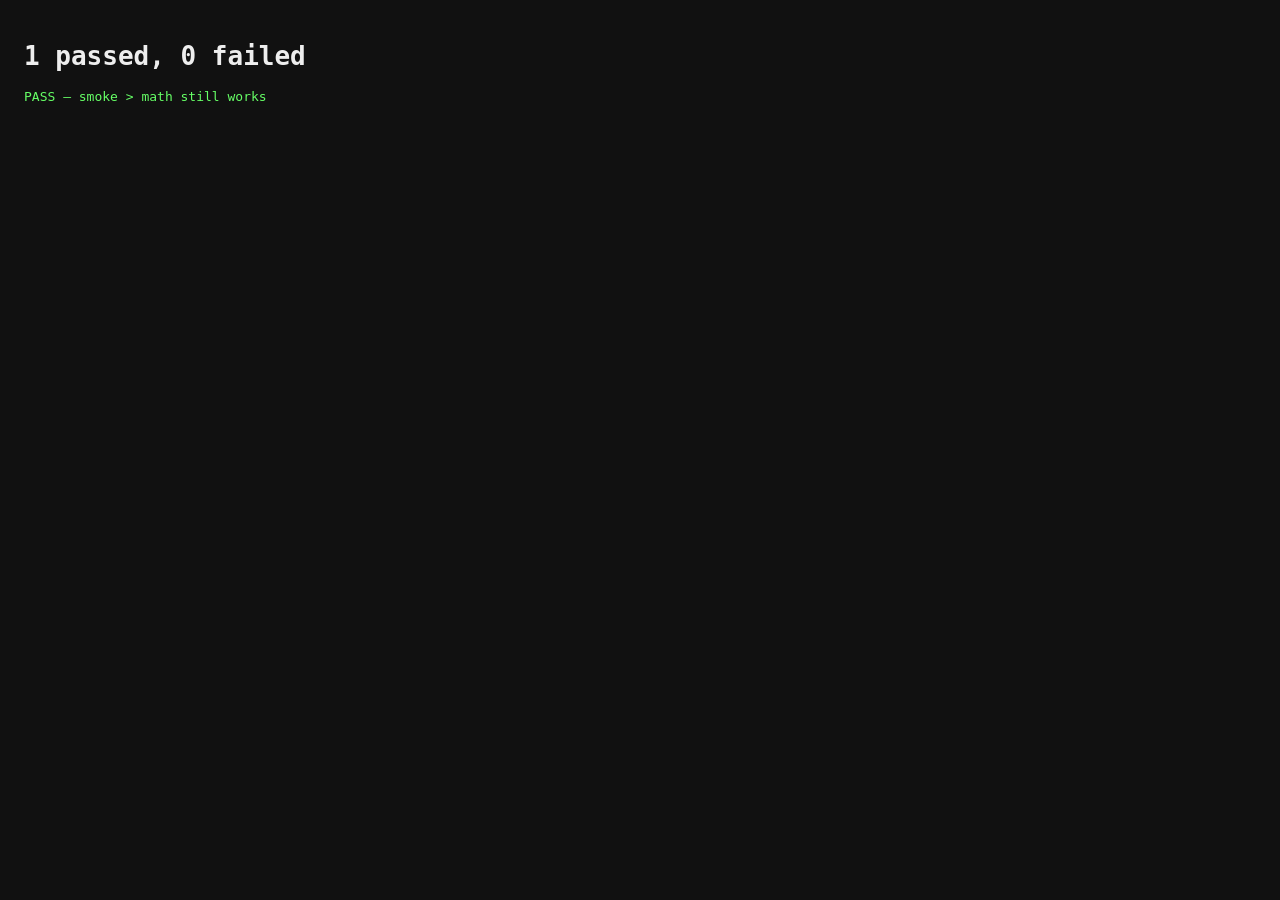
==== tests.html @ d123bf2f "test: add browser test harness with smoke test Co-Authored-By: Claude Opus 4.7 (1M context) <noreply" ====
<!doctype html>
<html lang="en">
  <head>
    <meta charset="utf-8" />
    <title>Lava Race — tests</title>
    <style>
      body { font-family: monospace; background: #111; color: #eee; padding: 1rem; }
      .pass { color: #6f6; }
      .fail { color: #f66; }
      pre { white-space: pre-wrap; background: #222; padding: 0.5rem; }
    </style>
  </head>
  <body>
    <div id="results">running…</div>
    <script type="module">
      import './tests/smoke.test.js';
      import { report } from './src/test-runner.js';
      const { fail } = report();
      document.title = fail ? `FAIL (${fail})` : 'PASS';
    </script>
  </body>
</html>
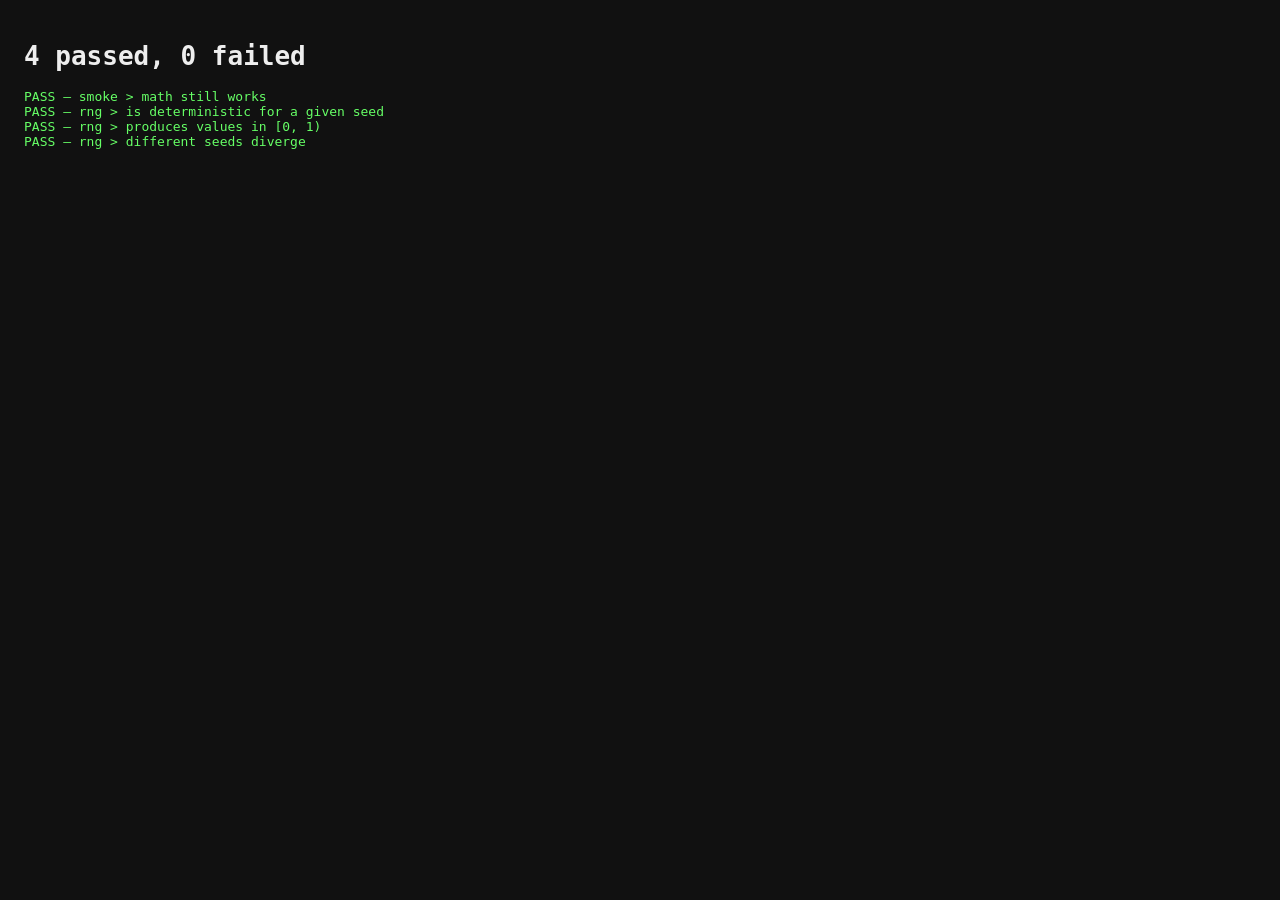
==== commit 6f9a2523: "feat: add seedable mulberry32 PRNG Co-Authored-By: Claude Opus 4.7 (1M context) <noreply@anthropic.c" ====
--- a/tests.html
+++ b/tests.html
@@ -14,6 +14,7 @@
     <div id="results">running…</div>
     <script type="module">
       import './tests/smoke.test.js';
+      import './tests/rng.test.js';
       import { report } from './src/test-runner.js';
       const { fail } = report();
       document.title = fail ? `FAIL (${fail})` : 'PASS';
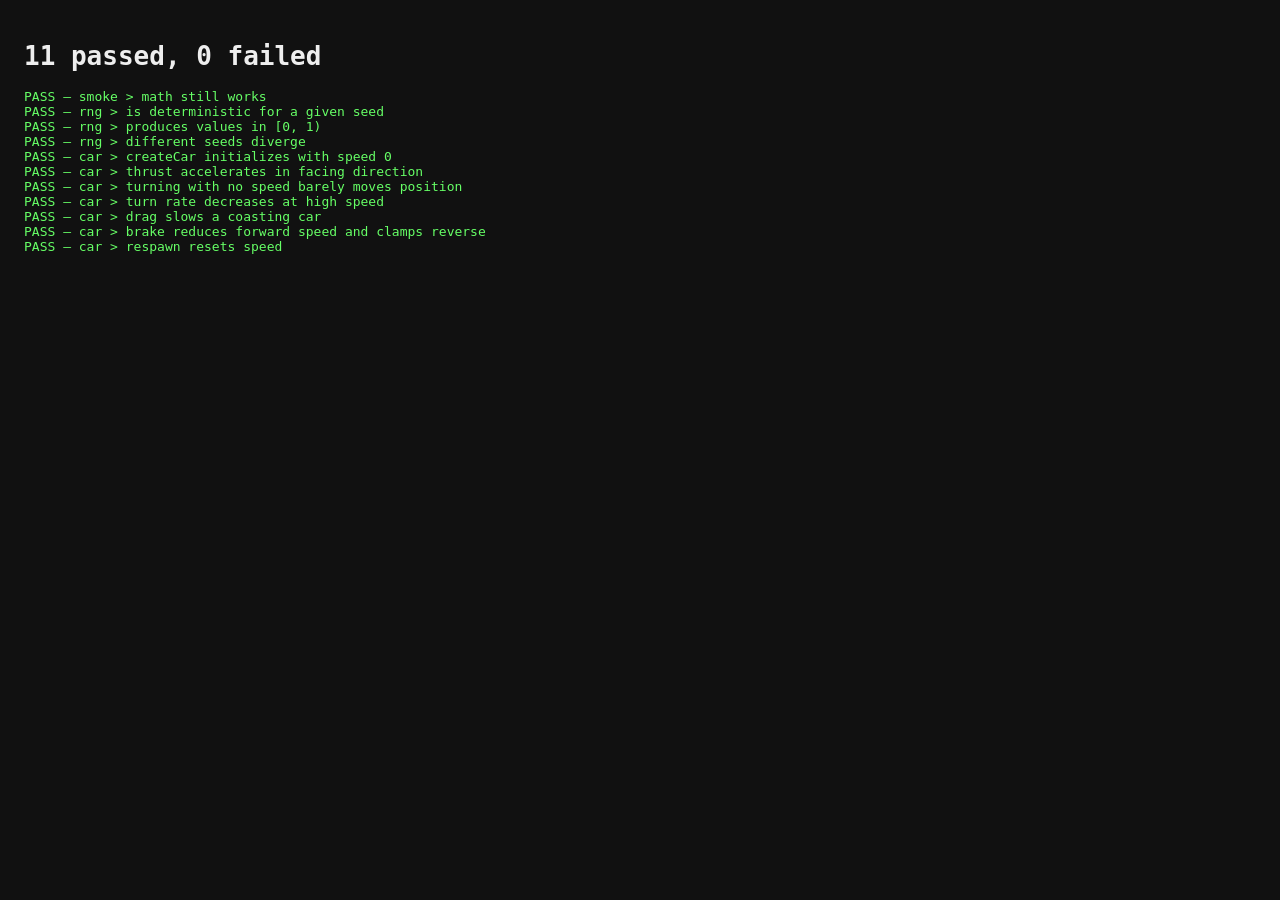
==== commit 6e51265f: "feat: add car physics with thrust, drag, speed-scaled steering Co-Authored-By: Claude Opus 4.7 (1M c" ====
--- a/tests.html
+++ b/tests.html
@@ -15,6 +15,7 @@
     <script type="module">
       import './tests/smoke.test.js';
       import './tests/rng.test.js';
+      import './tests/car.test.js';
       import { report } from './src/test-runner.js';
       const { fail } = report();
       document.title = fail ? `FAIL (${fail})` : 'PASS';
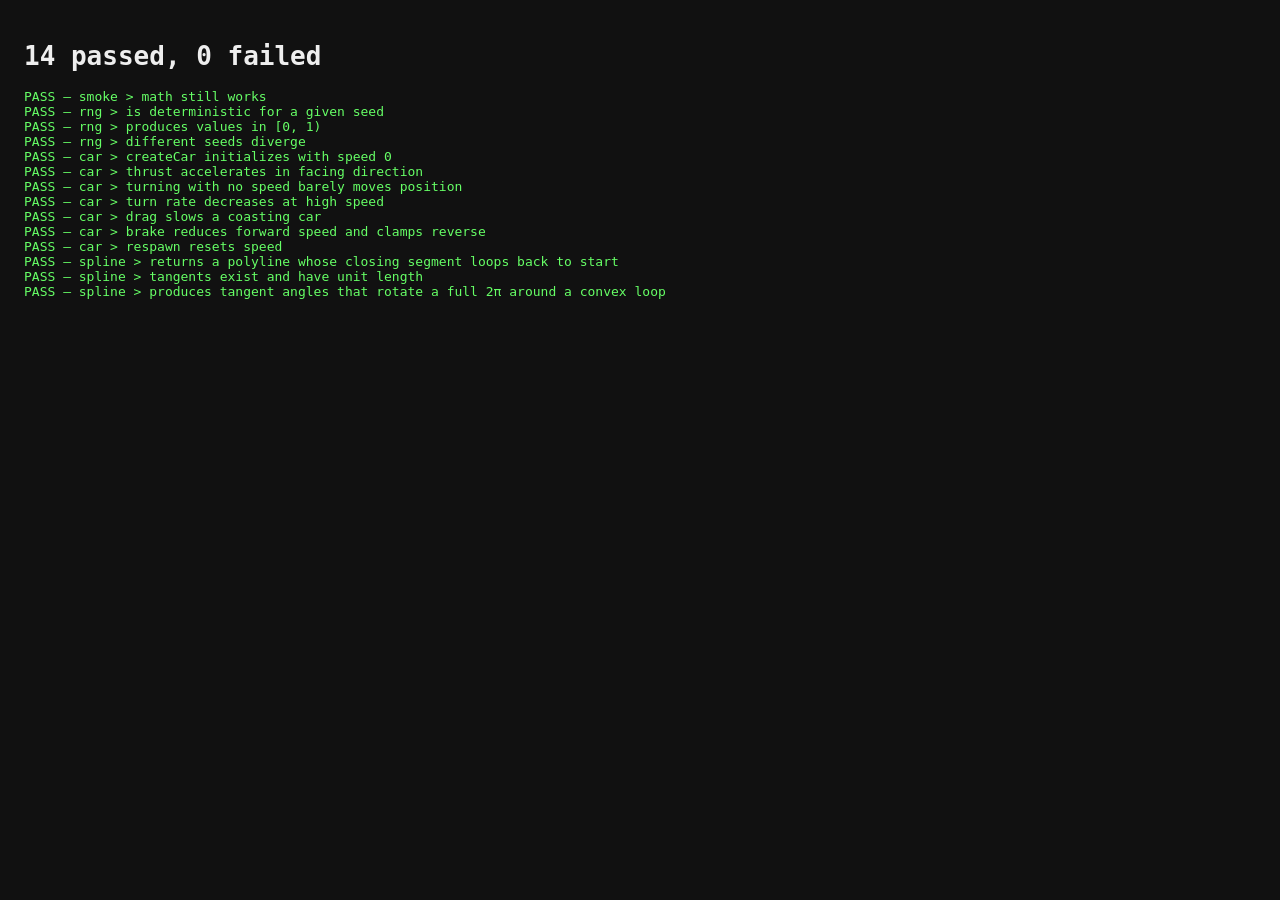
==== commit ab26ec13: "feat: add closed Catmull-Rom spline sampler with tangents Co-Authored-By: Claude Opus 4.7 (1M contex" ====
--- a/tests.html
+++ b/tests.html
@@ -16,6 +16,7 @@
       import './tests/smoke.test.js';
       import './tests/rng.test.js';
       import './tests/car.test.js';
+      import './tests/spline.test.js';
       import { report } from './src/test-runner.js';
       const { fail } = report();
       document.title = fail ? `FAIL (${fail})` : 'PASS';
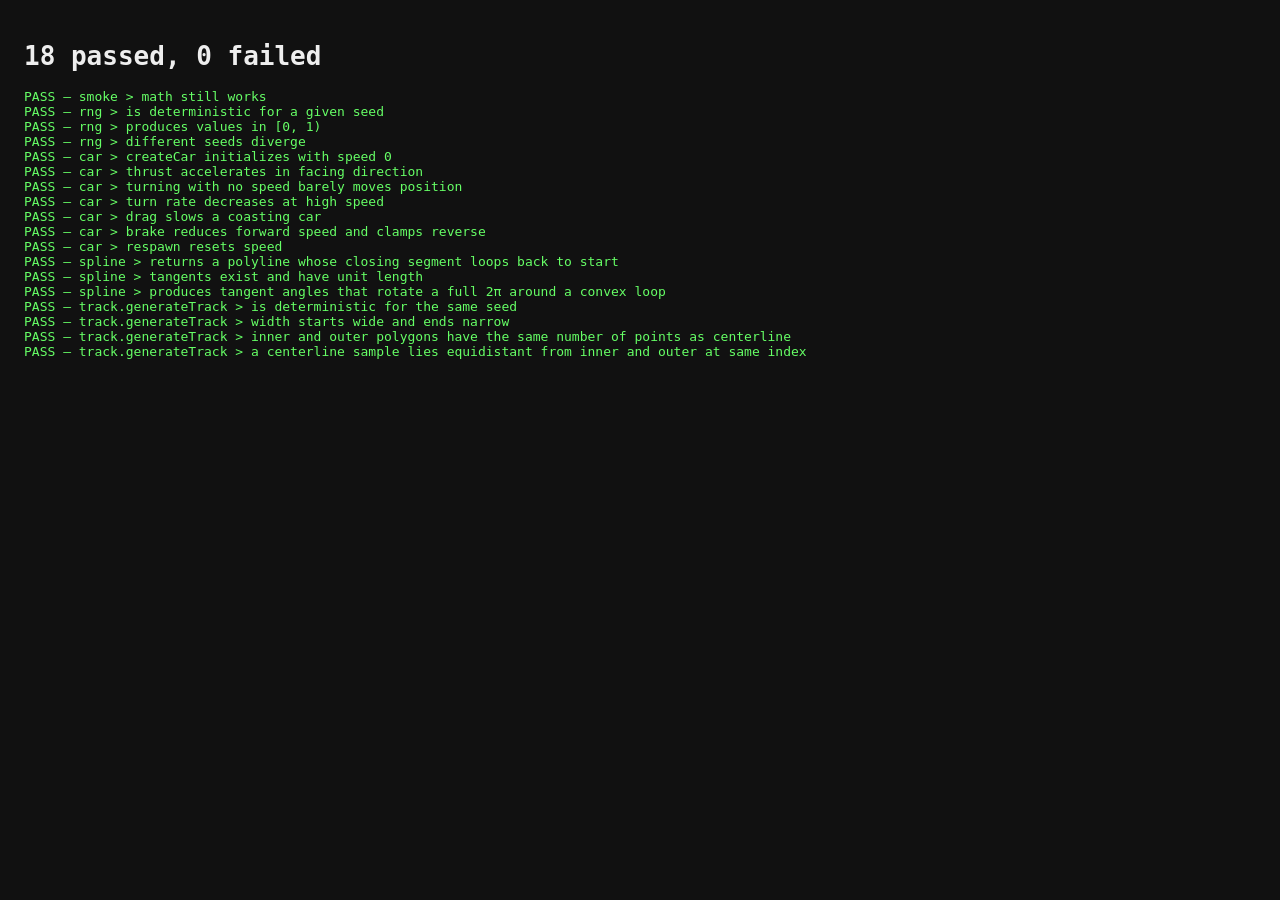
==== commit 3f6f7e0a: "feat: generate closed-loop track centerline and width-offset polygons Co-Authored-By: Claude Opus 4." ====
--- a/tests.html
+++ b/tests.html
@@ -17,6 +17,7 @@
       import './tests/rng.test.js';
       import './tests/car.test.js';
       import './tests/spline.test.js';
+      import './tests/track.test.js';
       import { report } from './src/test-runner.js';
       const { fail } = report();
       document.title = fail ? `FAIL (${fail})` : 'PASS';
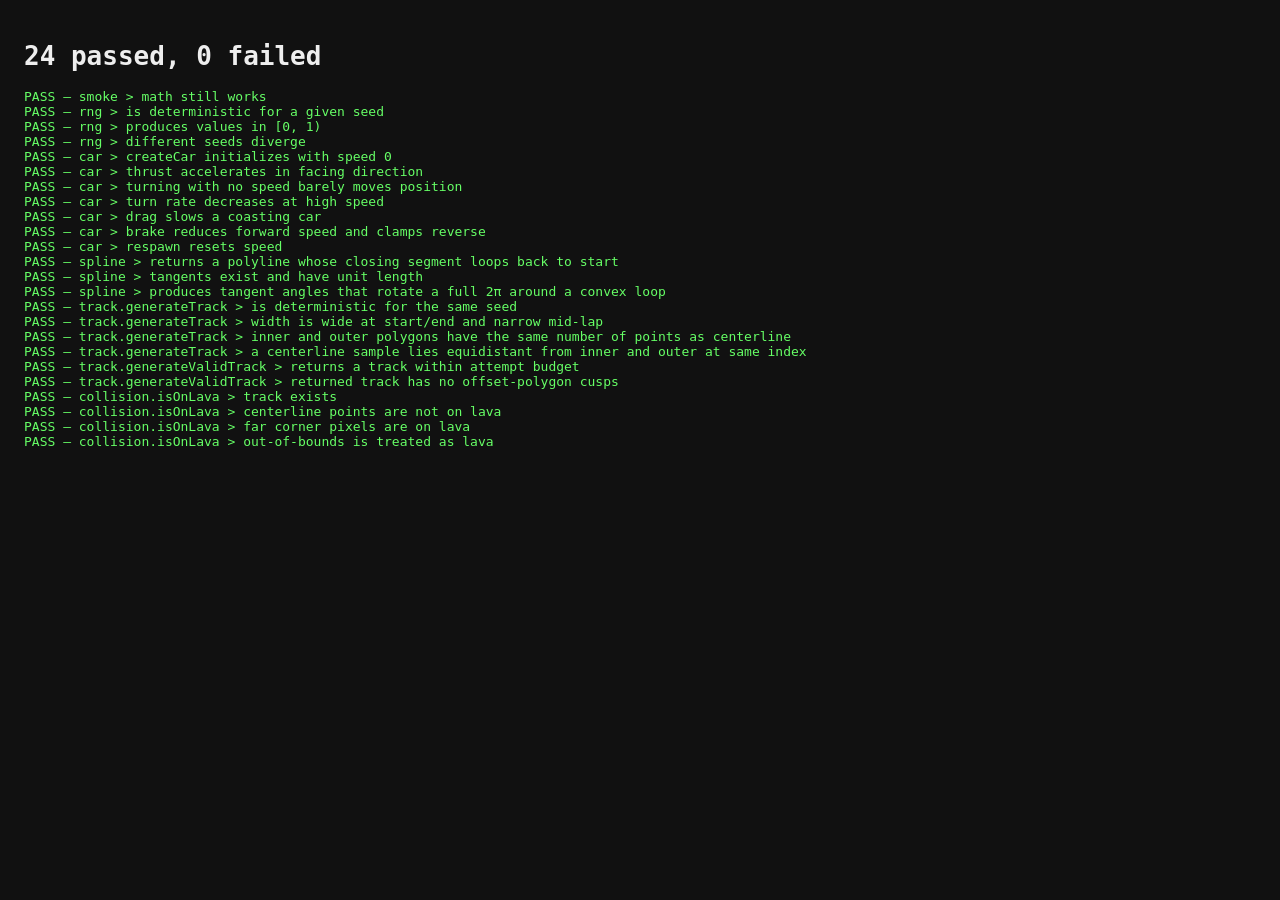
==== commit f93a6f82: "feat: build track mask canvas and expose lava pixel lookup Cache ImageData once per track so per-fra" ====
--- a/tests.html
+++ b/tests.html
@@ -18,6 +18,7 @@
       import './tests/car.test.js';
       import './tests/spline.test.js';
       import './tests/track.test.js';
+      import './tests/collision.test.js';
       import { report } from './src/test-runner.js';
       const { fail } = report();
       document.title = fail ? `FAIL (${fail})` : 'PASS';
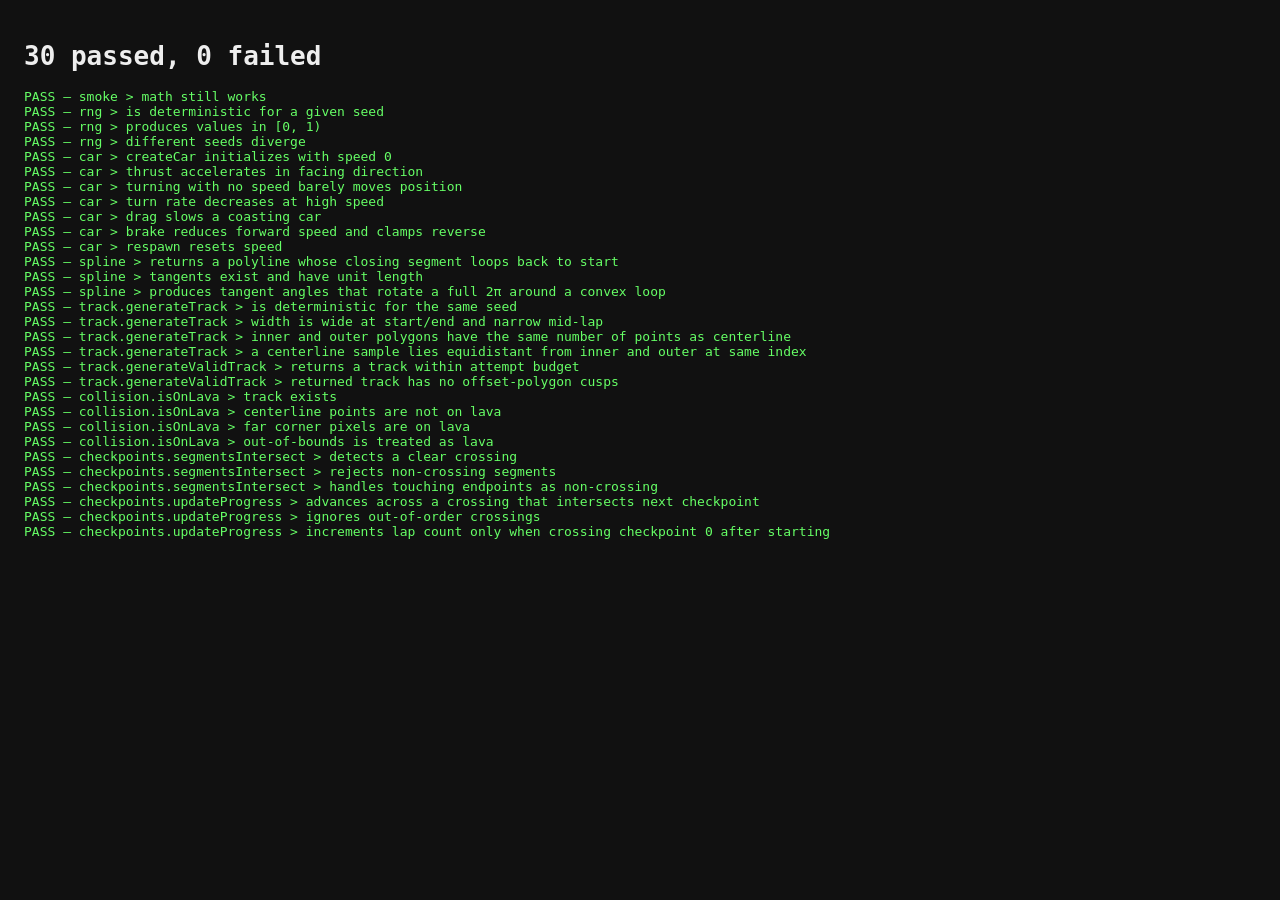
==== commit d03d1c88: "feat: checkpoint segments, crossing detection, lap counter Co-Authored-By: Claude Opus 4.7 (1M conte" ====
--- a/tests.html
+++ b/tests.html
@@ -19,6 +19,7 @@
       import './tests/spline.test.js';
       import './tests/track.test.js';
       import './tests/collision.test.js';
+      import './tests/checkpoints.test.js';
       import { report } from './src/test-runner.js';
       const { fail } = report();
       document.title = fail ? `FAIL (${fail})` : 'PASS';
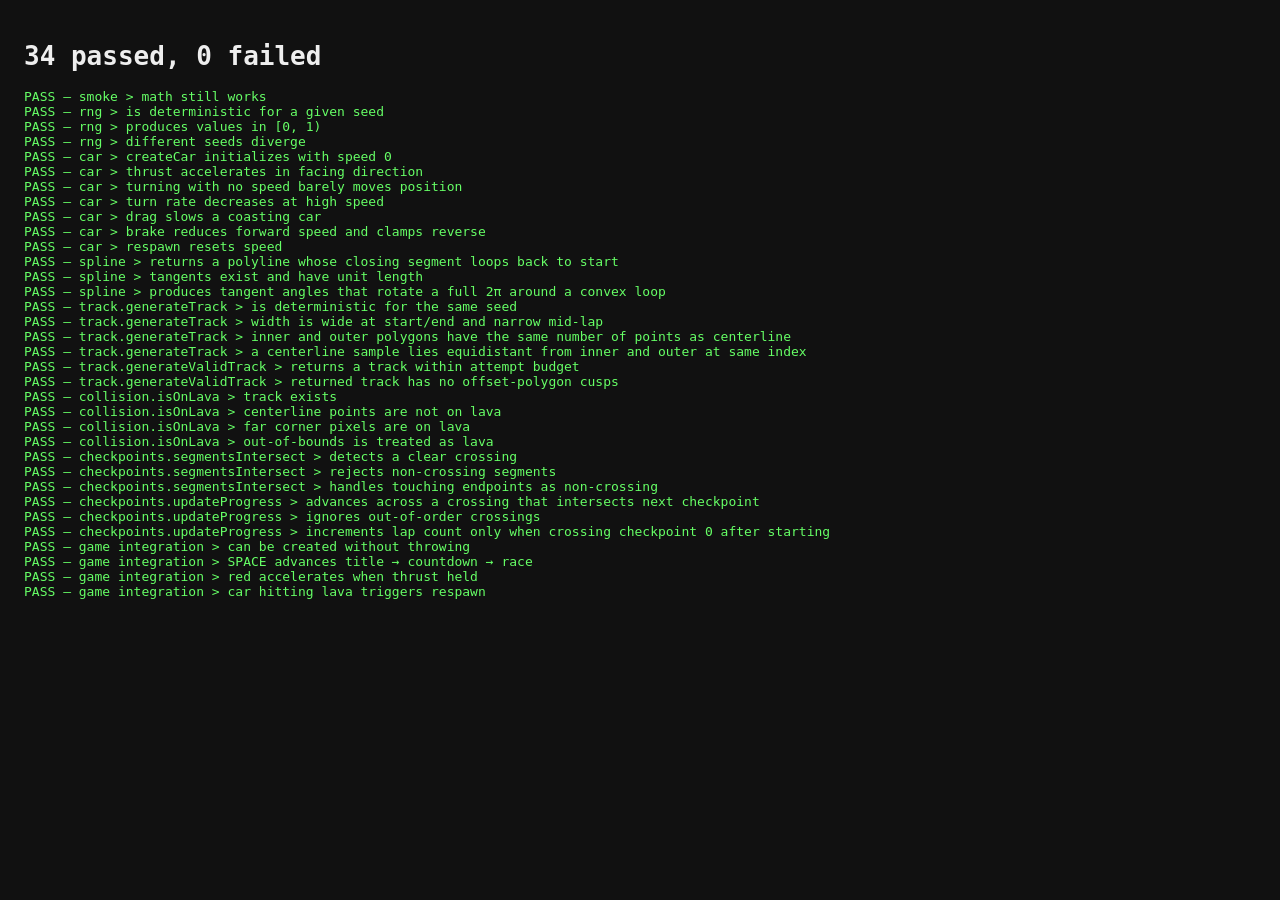
==== commit fcbef55f: "test: integration tests for game state machine and lava respawn Co-Authored-By: Claude Opus 4.7 (1M " ====
--- a/tests.html
+++ b/tests.html
@@ -20,6 +20,7 @@
       import './tests/track.test.js';
       import './tests/collision.test.js';
       import './tests/checkpoints.test.js';
+      import './tests/game.test.js';
       import { report } from './src/test-runner.js';
       const { fail } = report();
       document.title = fail ? `FAIL (${fail})` : 'PASS';
